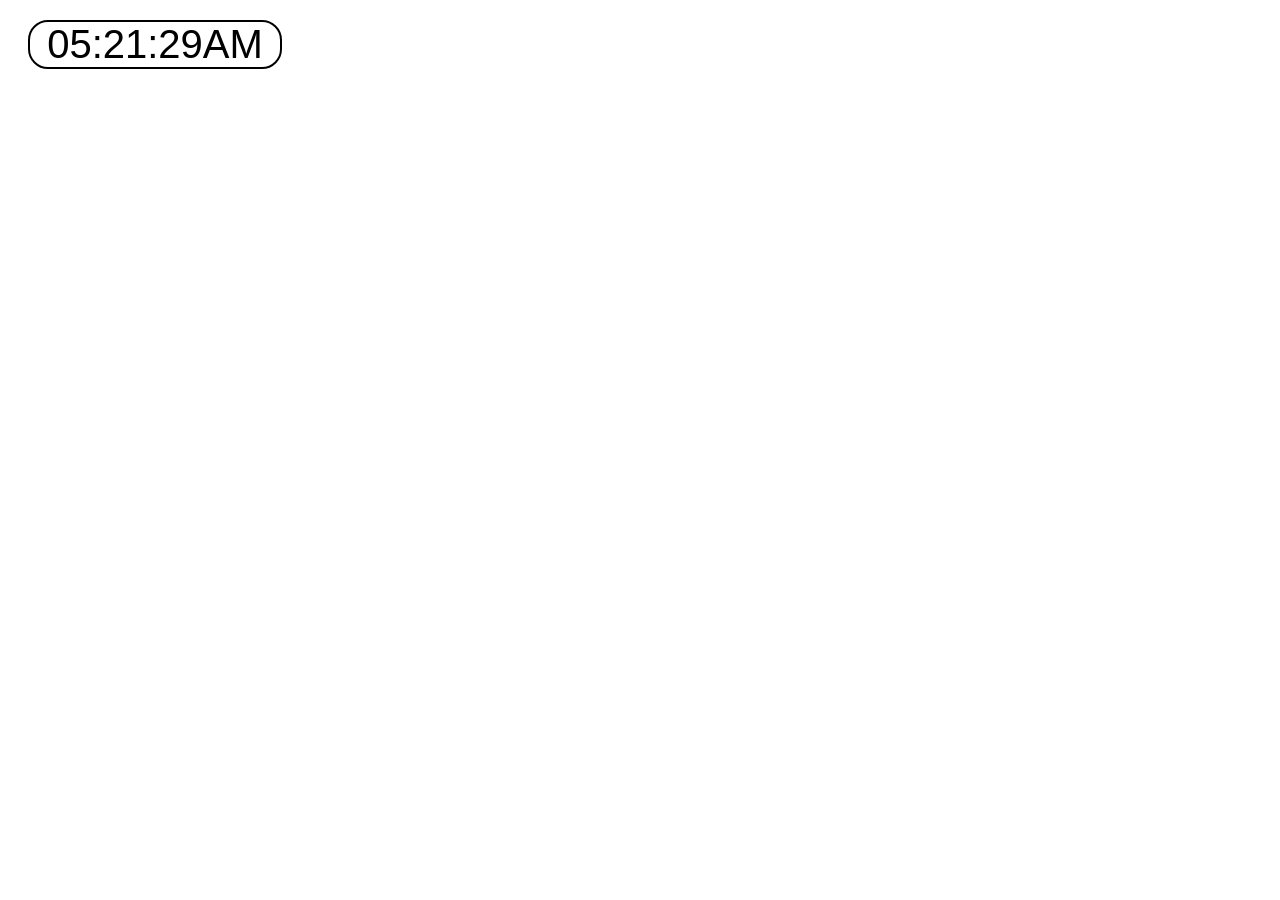
==== docs/horloge.html @ babd2668 "Create horloge.html" ====
<!DOCTYPE html>
<html lang="en">
  
<head>
    <meta charset="UTF-8" />
    <meta name="viewport" content=
        "width=device-width, 
        initial-scale=1.0" />
  
    <title>Horloge</title>
  
    <style>
        #clock {
            font-family: "Arial";
            font-size: 40px;
            width: 250px;
            margin: 20px;
            text-align: center;
            border: 2px solid black;
            border-radius: 20px;
        }
    </style>
</head>
  
<body>
    <div id="clock">8:10:45</div>
  
    <script>
        setInterval(showTime, 1000);
        function showTime() {
            let time = new Date();
            let hour = time.getHours();
            let min = time.getMinutes();
            let sec = time.getSeconds();
            am_pm = "AM";
  
            if (hour > 12) {
                hour -= 12;
                am_pm = "PM";
            }
            if (hour == 0) {
                hr = 12;
                am_pm = "AM";
            }
  
            hour = hour < 10 ? "0" + hour : hour;
            min = min < 10 ? "0" + min : min;
            sec = sec < 10 ? "0" + sec : sec;
  
            let currentTime = hour + ":" 
                + min + ":" + sec + am_pm;
  
            document.getElementById("clock")
                .innerHTML = currentTime;
        }
  
        showTime();
    </script>
</body>
  
</html>
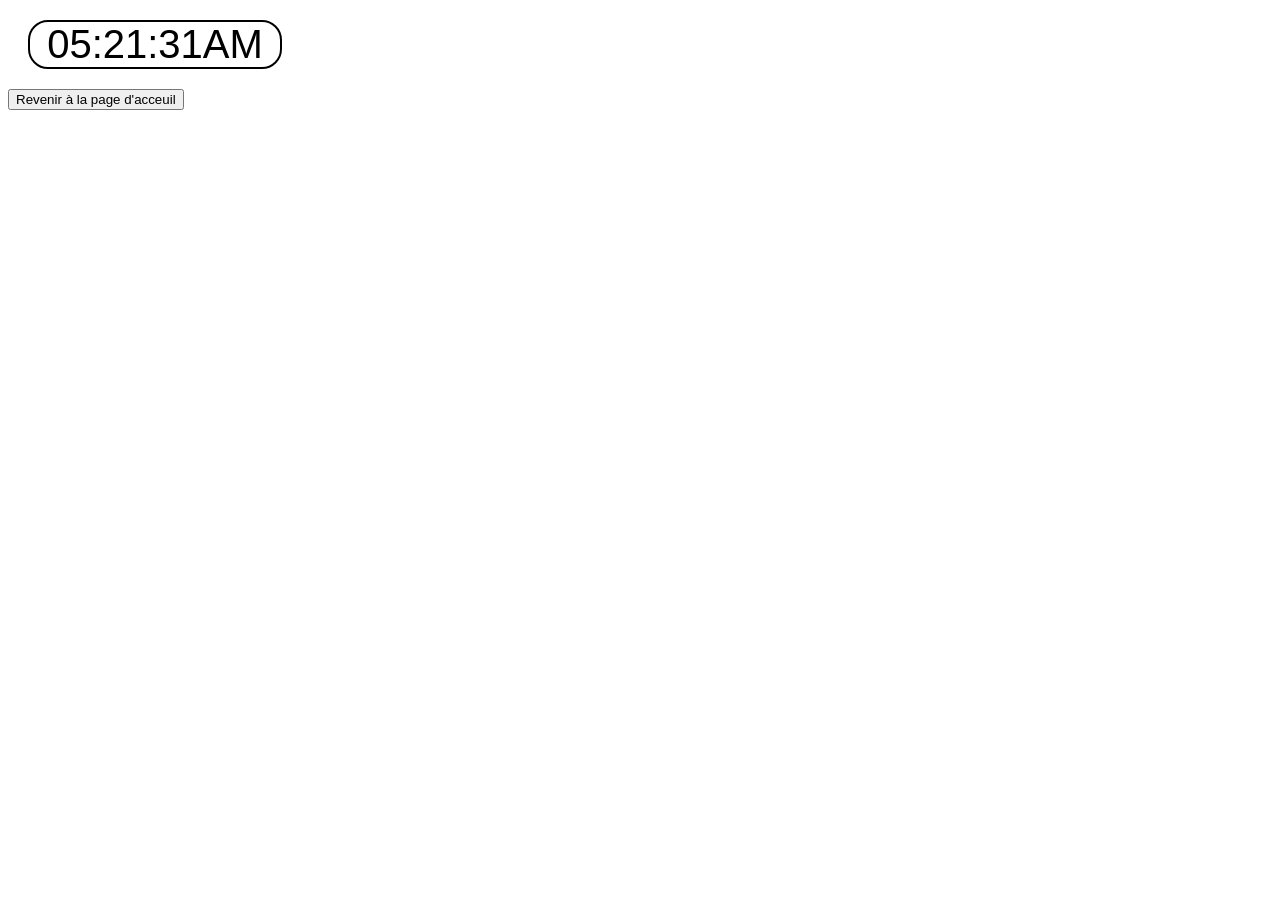
==== commit 052cd864: "Update horloge.html" ====
--- a/docs/horloge.html
+++ b/docs/horloge.html
@@ -24,7 +24,7 @@
   
 <body>
     <div id="clock">8:10:45</div>
-  
+    <button onclick="window.location.href = 'https://fr.w3docs.com/';">Revenir à la page d'acceuil</button>
     <script>
         setInterval(showTime, 1000);
         function showTime() {
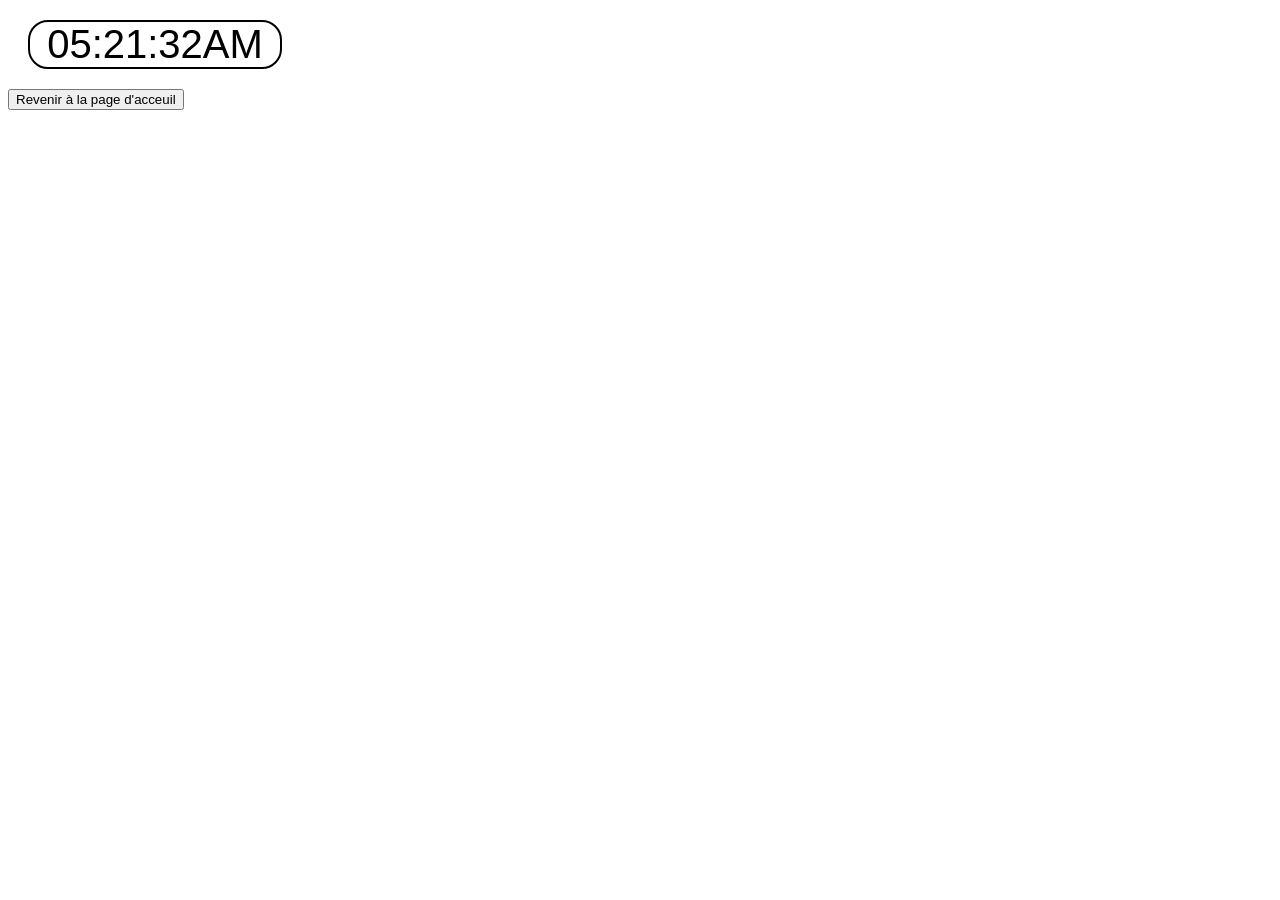
==== commit a8010c6d: "Update horloge.html" ====
--- a/docs/horloge.html
+++ b/docs/horloge.html
@@ -24,7 +24,7 @@
   
 <body>
     <div id="clock">8:10:45</div>
-    <button onclick="window.location.href = 'https://fr.w3docs.com/';">Revenir à la page d'acceuil</button>
+    <button onclick="window.location.href = 'https://yannng1.github.io/SiteNSI/';">Revenir à la page d'acceuil</button>
     <script>
         setInterval(showTime, 1000);
         function showTime() {
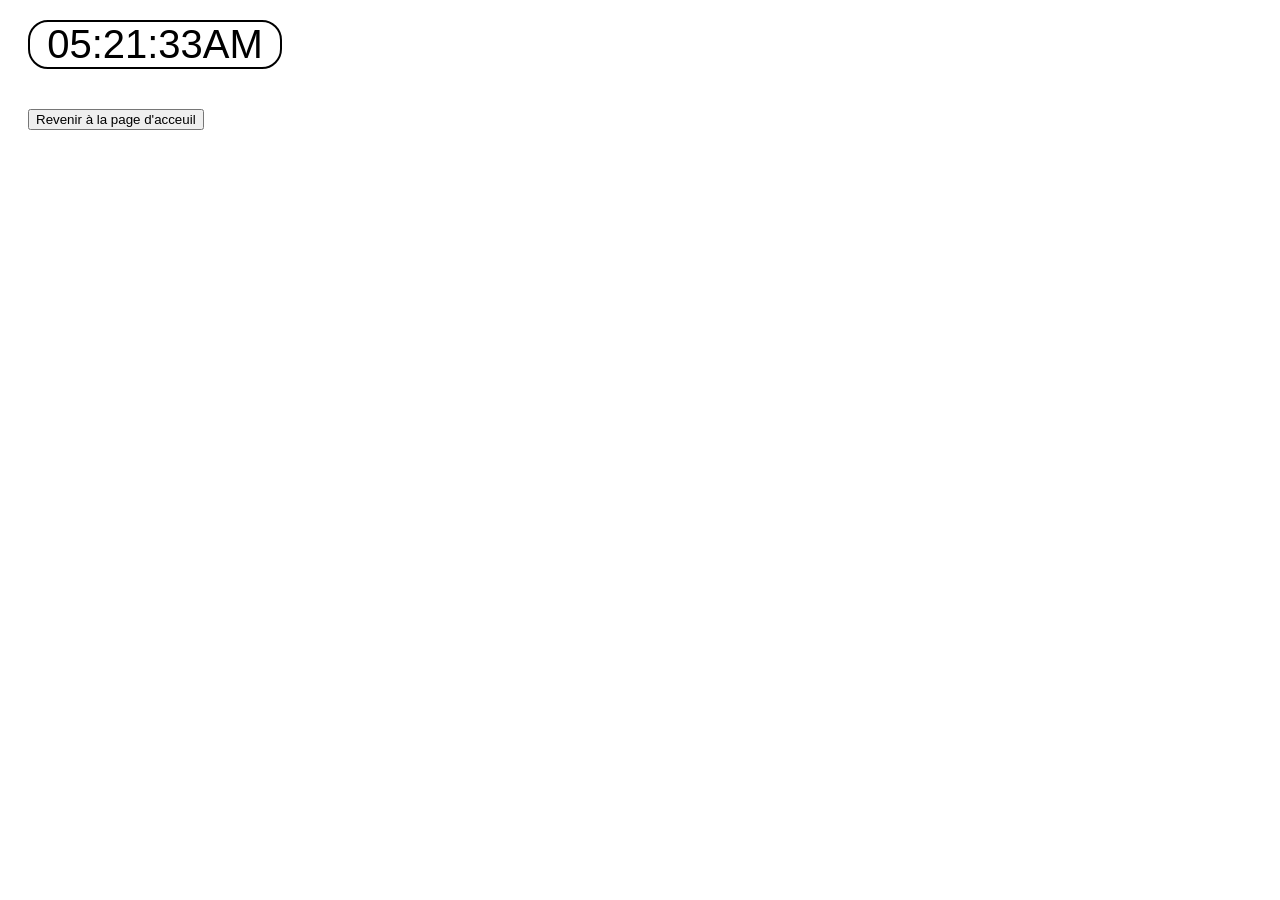
==== commit f7ec35cf: "Boutton mieux placer" ====
--- a/docs/horloge.html
+++ b/docs/horloge.html
@@ -11,7 +11,7 @@
   
     <style>
         #clock {
-            font-family: "Arial";
+            font-family: Arial;
             font-size: 40px;
             width: 250px;
             margin: 20px;
@@ -19,12 +19,18 @@
             border: 2px solid black;
             border-radius: 20px;
         }
+
+        #boutton {
+            text-align: center;
+            font-family: Arial;
+            margin: 20px;
+        }
     </style>
 </head>
   
 <body>
     <div id="clock">8:10:45</div>
-    <button onclick="window.location.href = 'https://yannng1.github.io/SiteNSI/';">Revenir à la page d'acceuil</button>
+    <button id="boutton" onclick="window.location.href = 'https://yannng1.github.io/SiteNSI/';">Revenir à la page d'acceuil</button>
     <script>
         setInterval(showTime, 1000);
         function showTime() {
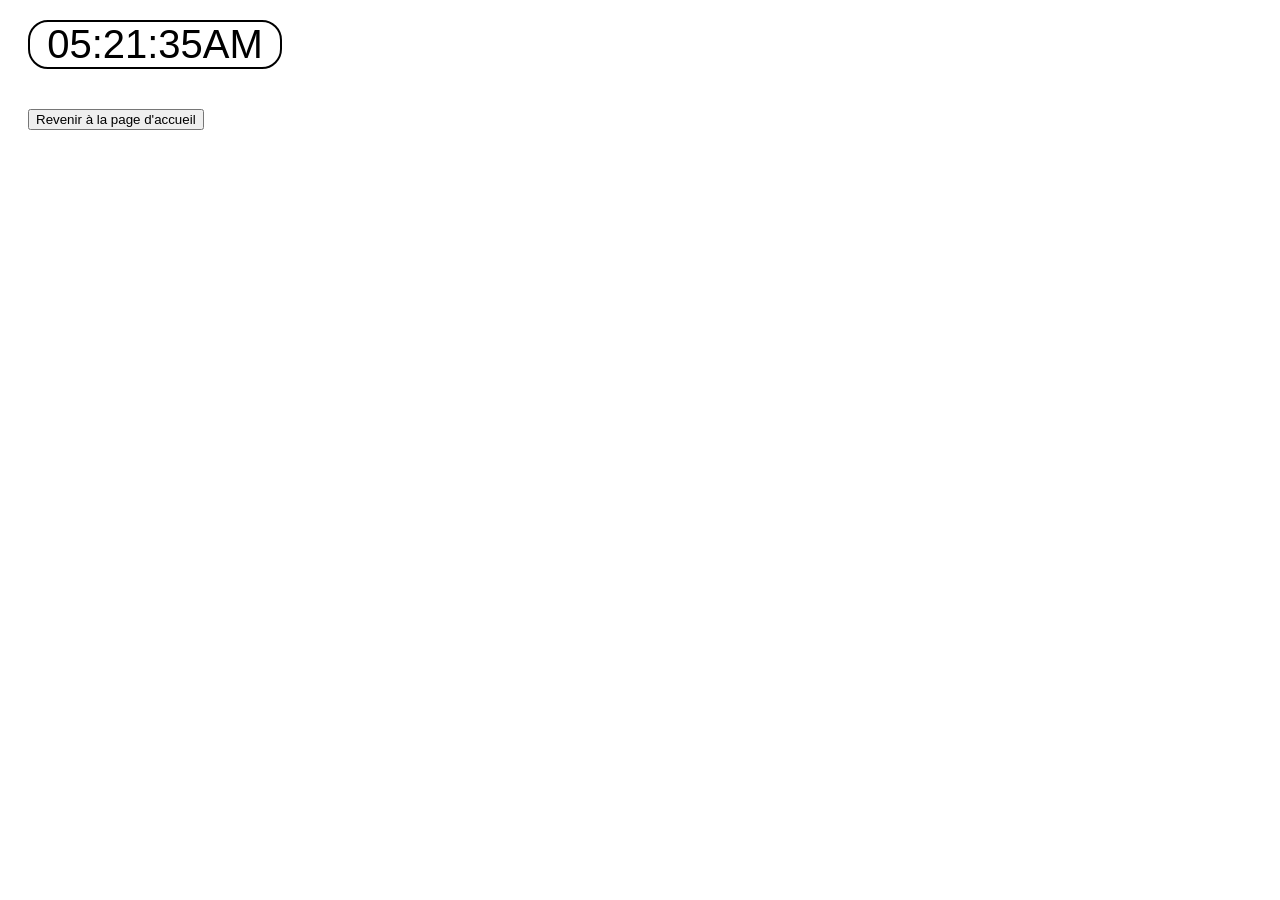
==== commit ab885766: "corriger faute d'orthographe" ====
--- a/docs/horloge.html
+++ b/docs/horloge.html
@@ -30,7 +30,7 @@
   
 <body>
     <div id="clock">8:10:45</div>
-    <button id="boutton" onclick="window.location.href = 'https://yannng1.github.io/SiteNSI/';">Revenir à la page d'acceuil</button>
+    <button id="boutton" onclick="window.location.href = 'https://yannng1.github.io/SiteNSI/';">Revenir à la page d'accueil</button>
     <script>
         setInterval(showTime, 1000);
         function showTime() {
